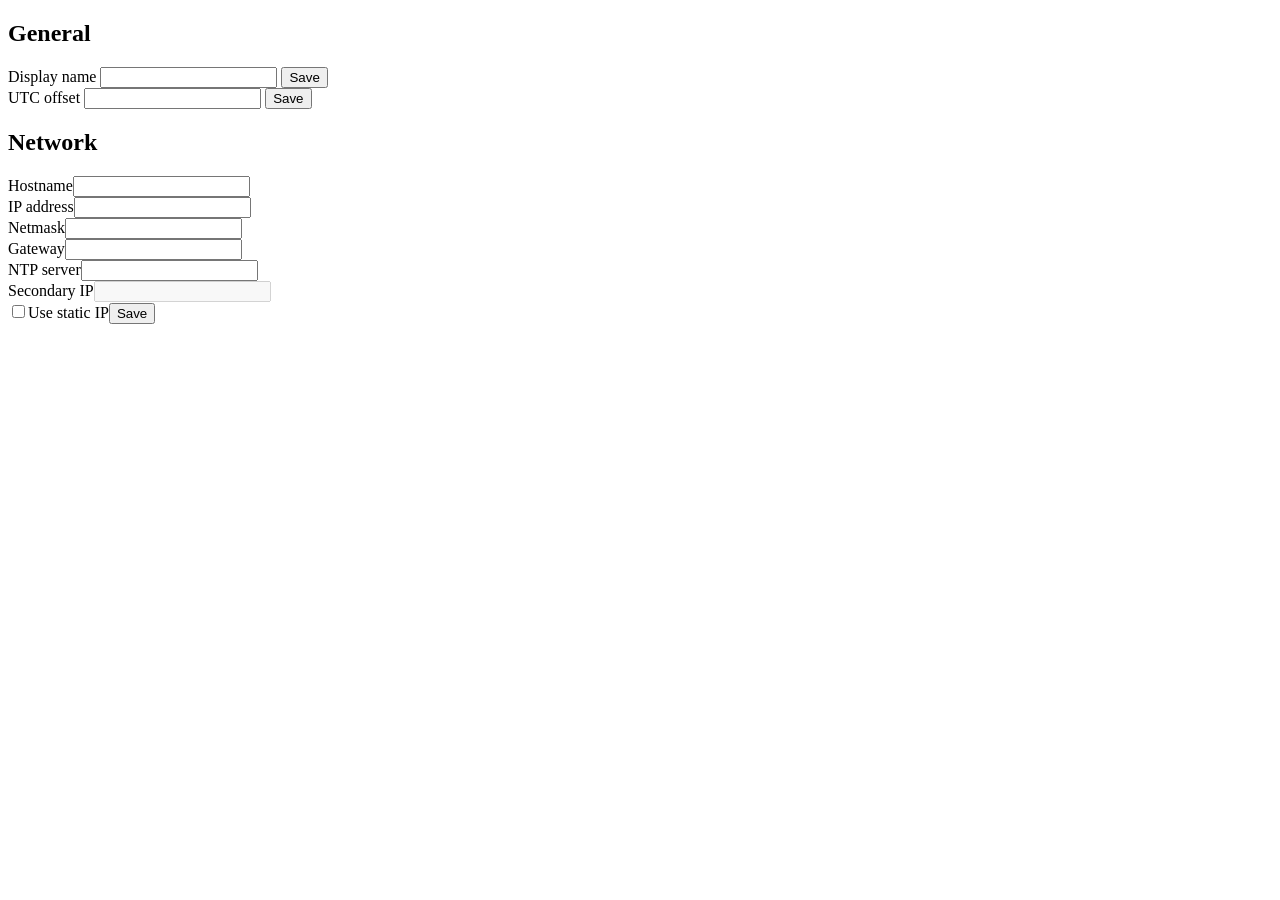
==== lib-remoteconfig/http/content/modern/index.html @ fd166406 "Initial commit" ====
<!DOCTYPE html>
<html>
<head>
<link rel="stylesheet" href="/styles.css" />
<title>Configuration</title>
</head>
<body>
	<div id="appNav"></div>
	<div id="appHeader"></div>
	<div class="card">
	    <h2>General</h2>
	    <form onsubmit="saveField('display_name','config/remote','display_name',list); return false;">
	        <div class="row">
	            <label>Display name</label>
	            <input id="display_name"
	                   pattern="[A-Za-z0-9\-]{1,20}"
	                   maxlength="20"
	                   required>
	            <button type="submit">Save</button>
	        </div>
	    </form>
	    <form onsubmit="saveField('utc_offset','config/global','utc_offset',display); return false;">
	        <div class="row">
	            <label>UTC offset</label>
	            <input id="utc_offset"
	                   pattern="[+\-][0-9]{2}:[0-9]{2}">
	            <button type="submit">Save</button>
	        </div>
	    </form>
	</div>
	<div class="card">
		<h2>Network</h2>
		<div class="row"><label>Hostname</label><input id="hostname" pattern="[A-Za-z0-9\-]{0,63}" maxlength="63"></div>
		<div class="row"><label>IP address</label><input id="ip_address" pattern="(\d{1,3}\.){3}\d{1,3}" required></div>
		<div class="row"><label>Netmask</label><input id="net_mask" pattern="(\d{1,3}\.){3}\d{1,3}" required></div>
		<div class="row"><label>Gateway</label><input id="default_gateway" pattern="(\d{1,3}\.){3}\d{1,3}" required></div>
		<div class="row"><label>NTP server</label><input id="ntp_server" pattern="(\d{1,3}\.){3}\d{1,3}"></div>
		<div class="row"><label>Secondary IP</label><input id="secondary_ip" disabled></div>
		<div class="row checkbox"><label></label><input type="checkbox" id="use_static_ip"><span>Use static IP</span><button onclick="saveNetwork()">Save</button></div>
	</div>
	<div id="modules"></div>
	<div id="appFooter"></div>
	<div id="appActions"></div>
	<script src="/common.js" type="text/javascript"></script>
	<script src="/layout.js" type="text/javascript"></script>
	<script src="/index.js" type="text/javascript"></script>
	<script>bootPage('config'); list(); version(); display(); loadModules();</script>
</body>
</html>
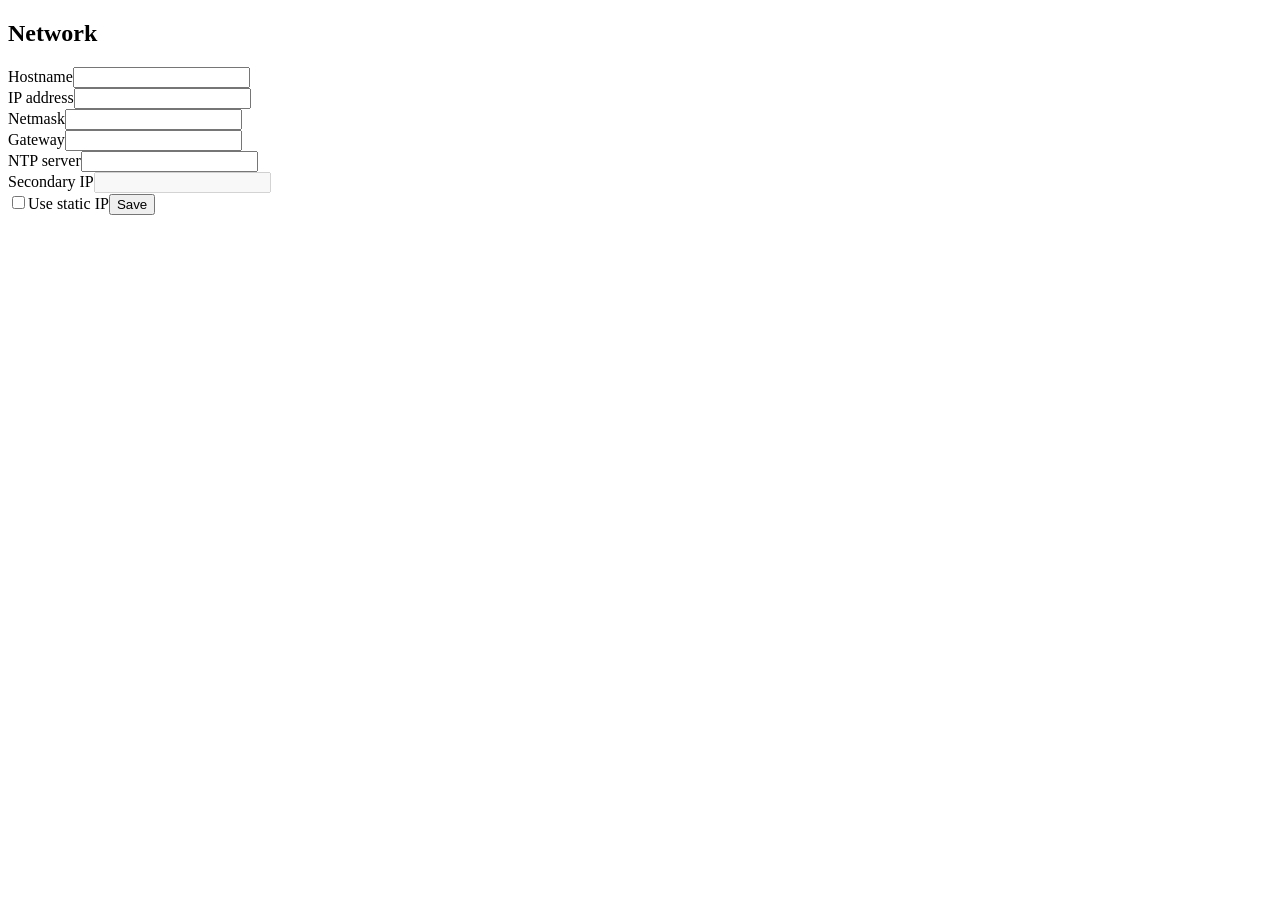
==== commit 02d99e2d: "Remove storage/global config, add RTC UI This change streamlines remoteconfig by dropping the storag" ====
--- a/lib-remoteconfig/http/content/modern/index.html
+++ b/lib-remoteconfig/http/content/modern/index.html
@@ -8,27 +8,6 @@
 	<div id="appNav"></div>
 	<div id="appHeader"></div>
 	<div class="card">
-	    <h2>General</h2>
-	    <form onsubmit="saveField('display_name','config/remote','display_name',list); return false;">
-	        <div class="row">
-	            <label>Display name</label>
-	            <input id="display_name"
-	                   pattern="[A-Za-z0-9\-]{1,20}"
-	                   maxlength="20"
-	                   required>
-	            <button type="submit">Save</button>
-	        </div>
-	    </form>
-	    <form onsubmit="saveField('utc_offset','config/global','utc_offset',display); return false;">
-	        <div class="row">
-	            <label>UTC offset</label>
-	            <input id="utc_offset"
-	                   pattern="[+\-][0-9]{2}:[0-9]{2}">
-	            <button type="submit">Save</button>
-	        </div>
-	    </form>
-	</div>
-	<div class="card">
 		<h2>Network</h2>
 		<div class="row"><label>Hostname</label><input id="hostname" pattern="[A-Za-z0-9\-]{0,63}" maxlength="63"></div>
 		<div class="row"><label>IP address</label><input id="ip_address" pattern="(\d{1,3}\.){3}\d{1,3}" required></div>
@@ -38,12 +17,11 @@
 		<div class="row"><label>Secondary IP</label><input id="secondary_ip" disabled></div>
 		<div class="row checkbox"><label></label><input type="checkbox" id="use_static_ip"><span>Use static IP</span><button onclick="saveNetwork()">Save</button></div>
 	</div>
-	<div id="modules"></div>
 	<div id="appFooter"></div>
 	<div id="appActions"></div>
 	<script src="/common.js" type="text/javascript"></script>
 	<script src="/layout.js" type="text/javascript"></script>
 	<script src="/index.js" type="text/javascript"></script>
-	<script>bootPage('config'); list(); version(); display(); loadModules();</script>
+	<script>bootPage('config'); list(); version(); display();</script>
 </body>
 </html>
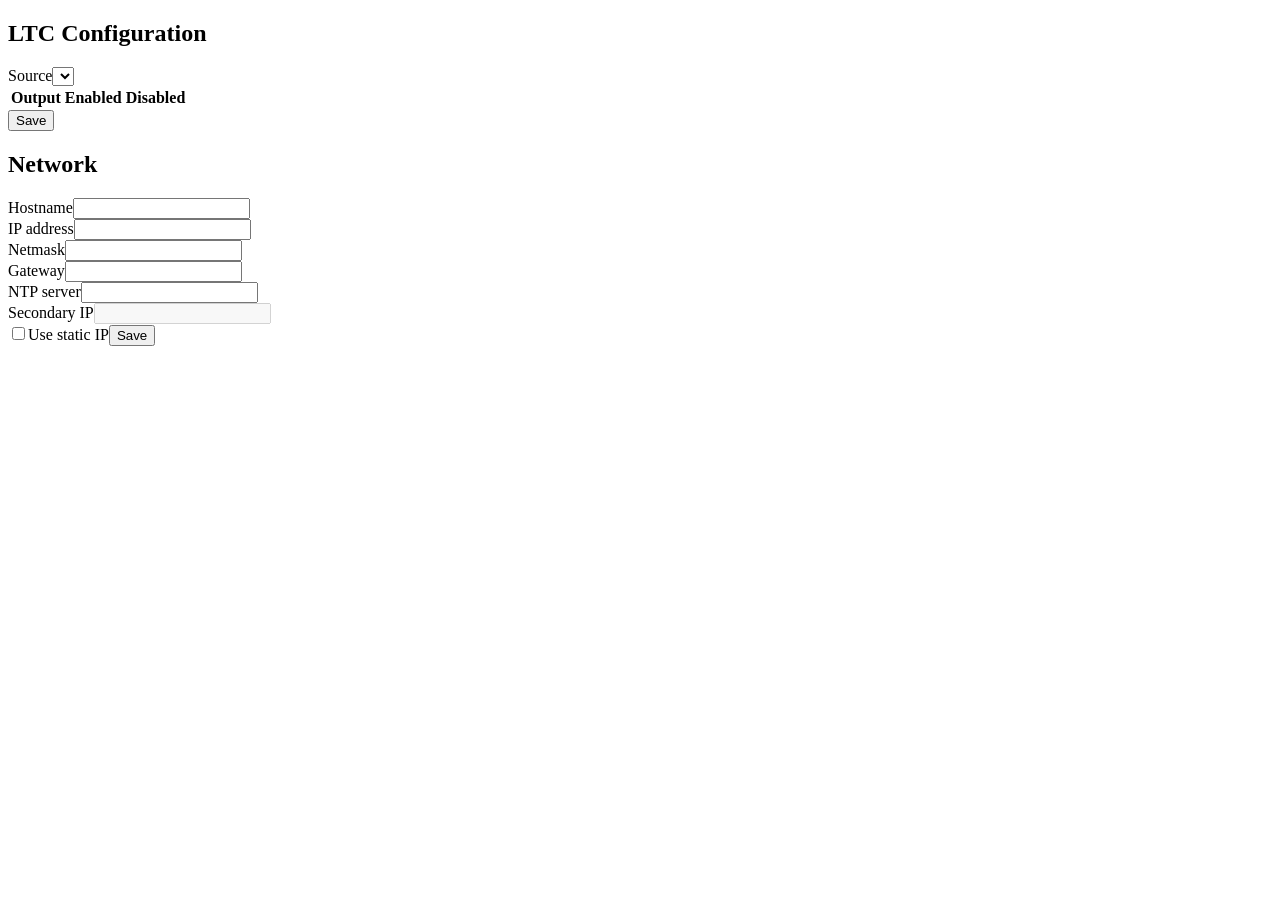
==== commit bc3e3340: "Add LTC configuration UI to modern page Introduces a new LTC Configuration card in the modern web in" ====
--- a/lib-remoteconfig/http/content/modern/index.html
+++ b/lib-remoteconfig/http/content/modern/index.html
@@ -7,7 +7,16 @@
 <body>
 	<div id="appNav"></div>
 	<div id="appHeader"></div>
-	<div class="card">
+	<div class="card" id="ltcConfigCard">
+		<h2>LTC Configuration</h2>
+		<div class="row"><label for="ltc_source">Source</label><select id="ltc_source"></select></div>
+		<table class="net-table ltc-table">
+			<thead><tr><th>Output</th><th>Enabled</th><th>Disabled</th></tr></thead>
+			<tbody id="ltc_outputs"></tbody>
+		</table>
+		<div class="ltc-actions"><span id="ltc_status" role="status" aria-live="polite"></span><button id="ltc_save" onclick="saveLtc()">Save</button></div>
+	</div>
+		<div class="card">
 		<h2>Network</h2>
 		<div class="row"><label>Hostname</label><input id="hostname" pattern="[A-Za-z0-9\-]{0,63}" maxlength="63"></div>
 		<div class="row"><label>IP address</label><input id="ip_address" pattern="(\d{1,3}\.){3}\d{1,3}" required></div>
@@ -22,6 +31,6 @@
 	<script src="/common.js" type="text/javascript"></script>
 	<script src="/layout.js" type="text/javascript"></script>
 	<script src="/index.js" type="text/javascript"></script>
-	<script>bootPage('config'); list(); version(); display();</script>
+	<script>bootPage('config'); list(); version(); display(); loadLtc();</script>
 </body>
 </html>
